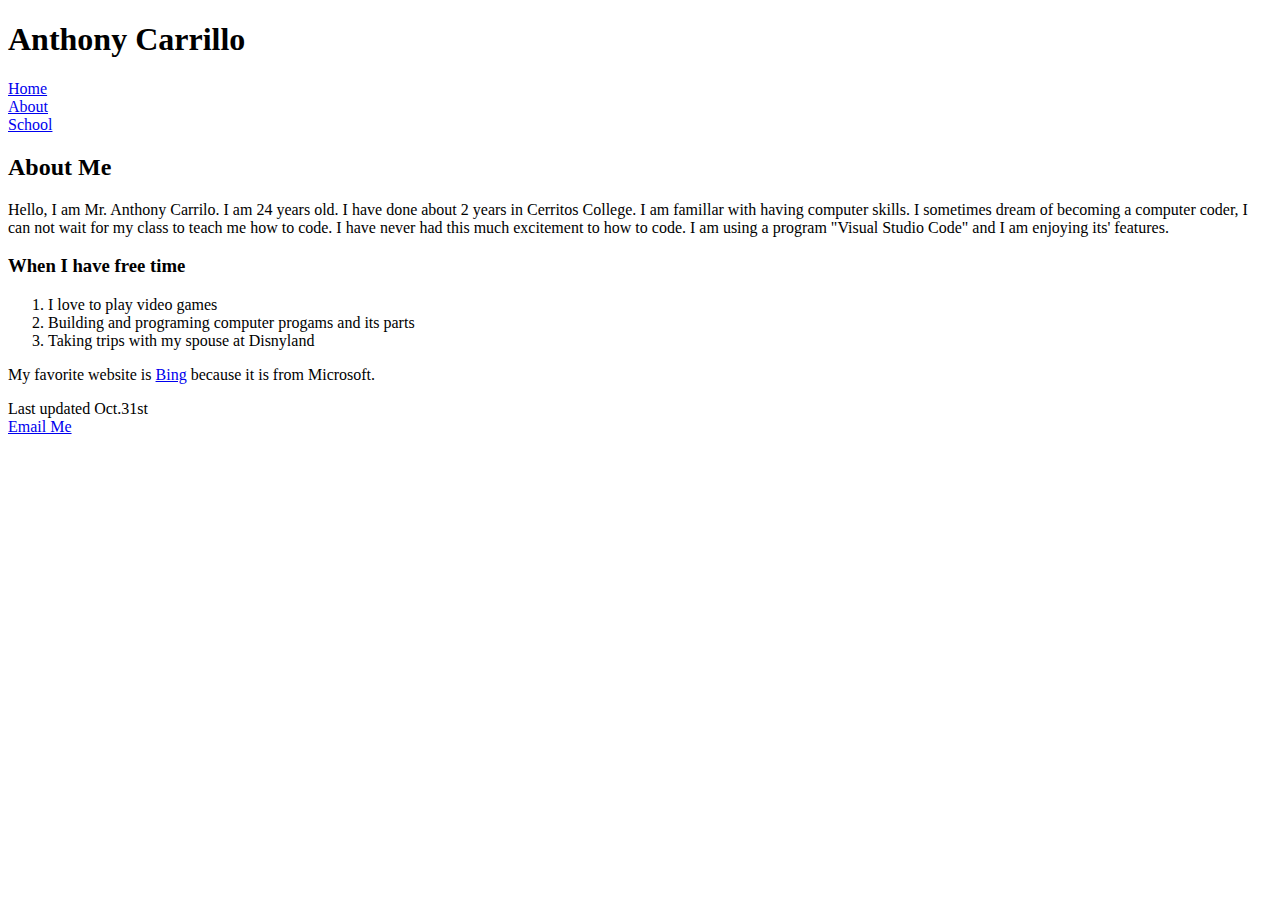
==== index.html @ e840dff0 "Add files via upload" ====
<!DOCTYPE html>
<html lang="en">
<head>
    <meta charset="utf-8">
<title>Anthony Carrillo</title>
</head>
<body>

<h1>Anthony Carrillo</h1>
<nav>
        <li><a href="index.html">Home</a></li>
        <li><a href="about.html">About</a></li>
        <li><a href="#">School</a></li>
    </nav>

    <h2>About Me</h2>
    <p>Hello, I am Mr. Anthony Carrilo. I am 24 years old. I have done about 2 years in Cerritos College. I am famillar with having computer skills. I sometimes dream of becoming a computer coder, I can not wait for my class to teach me how to code. I have never had this much excitement to how to code. I am using a program "Visual Studio Code" and I am enjoying its' features.</p>
    
    <h3>When I have free time</h3>
    <ol>
        <li>I love to play video games</li>
        <li>Building and programing computer progams and its parts</li>
        <li>Taking trips with my spouse at Disnyland</li>

    </ol>
    
    <p>My favorite website is <a href="https://www.bing.com">Bing</a> because it is from Microsoft.</p>

    <footer>Last updated Oct.31st <br> <a href="mailto:acarr0011@student.cerritos.edu">Email Me</a></footer>
</body>
</html>
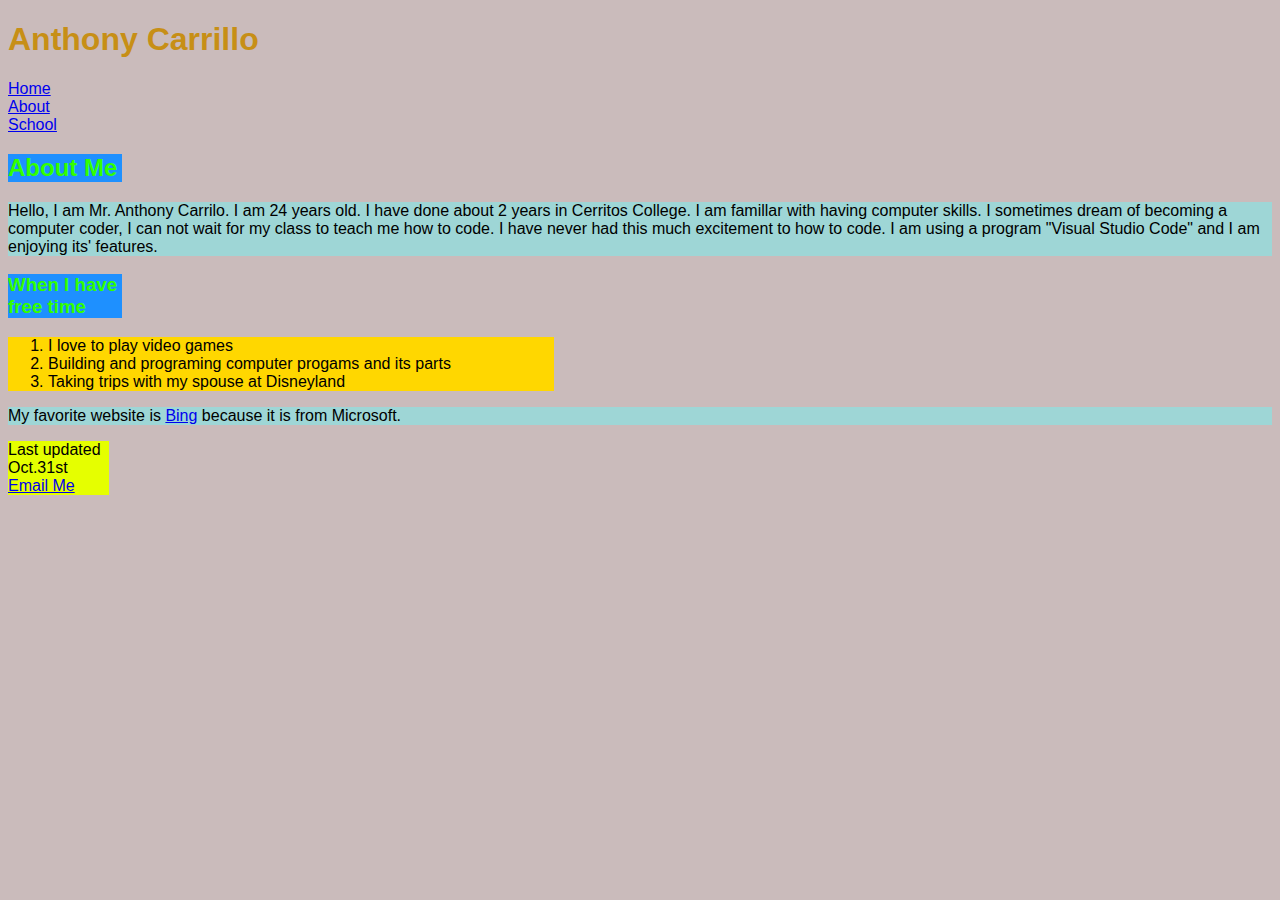
==== commit f0e507b9: "Add files via upload" ====
--- a/index.html
+++ b/index.html
@@ -2,6 +2,7 @@
 <html lang="en">
 <head>
     <meta charset="utf-8">
+    <link rel="stylesheet" href="main.css">
 <title>Anthony Carrillo</title>
 </head>
 <body>
@@ -10,7 +11,7 @@
 <nav>
         <li><a href="index.html">Home</a></li>
         <li><a href="about.html">About</a></li>
-        <li><a href="#">School</a></li>
+        <li><a href="https://www.cerritos.edu/?ref=portfolium">School</a></li>
     </nav>
 
     <h2>About Me</h2>
@@ -20,7 +21,7 @@
     <ol>
         <li>I love to play video games</li>
         <li>Building and programing computer progams and its parts</li>
-        <li>Taking trips with my spouse at Disnyland</li>
+        <li>Taking trips with my spouse at Disneyland</li>
 
     </ol>
     
--- a/main.css
+++ b/main.css
@@ -0,0 +1,19 @@
+title {color: royalblue;}
+h1 {color: royalblue;}
+
+body {background-color: rgb(202, 187, 187); font-family: Arial, Helvetica, sans-serif;}
+
+header {background-color: rgb(217, 255, 0);}
+
+h2 {background-color: dodgerblue; width: 9%;}
+h1 {color: rgb(199, 143, 22);}
+    p {background-color: rgb(158, 214, 214); width: auto;}
+h2 {color: rgb(51, 255, 0);}
+h3 {background-color: dodgerblue; width: 9%; color: rgb(51, 255, 0)}
+nav > ul {line-height: 2em; list-style-type: none; padding-left: 5pt;}
+
+ol {background-color: gold; width: 40%;}
+
+section {background-color: darkorange; width: 75%; font-size: 1.2em;}
+
+footer {background-color: rgb(229, 255, 0); width: 8%;}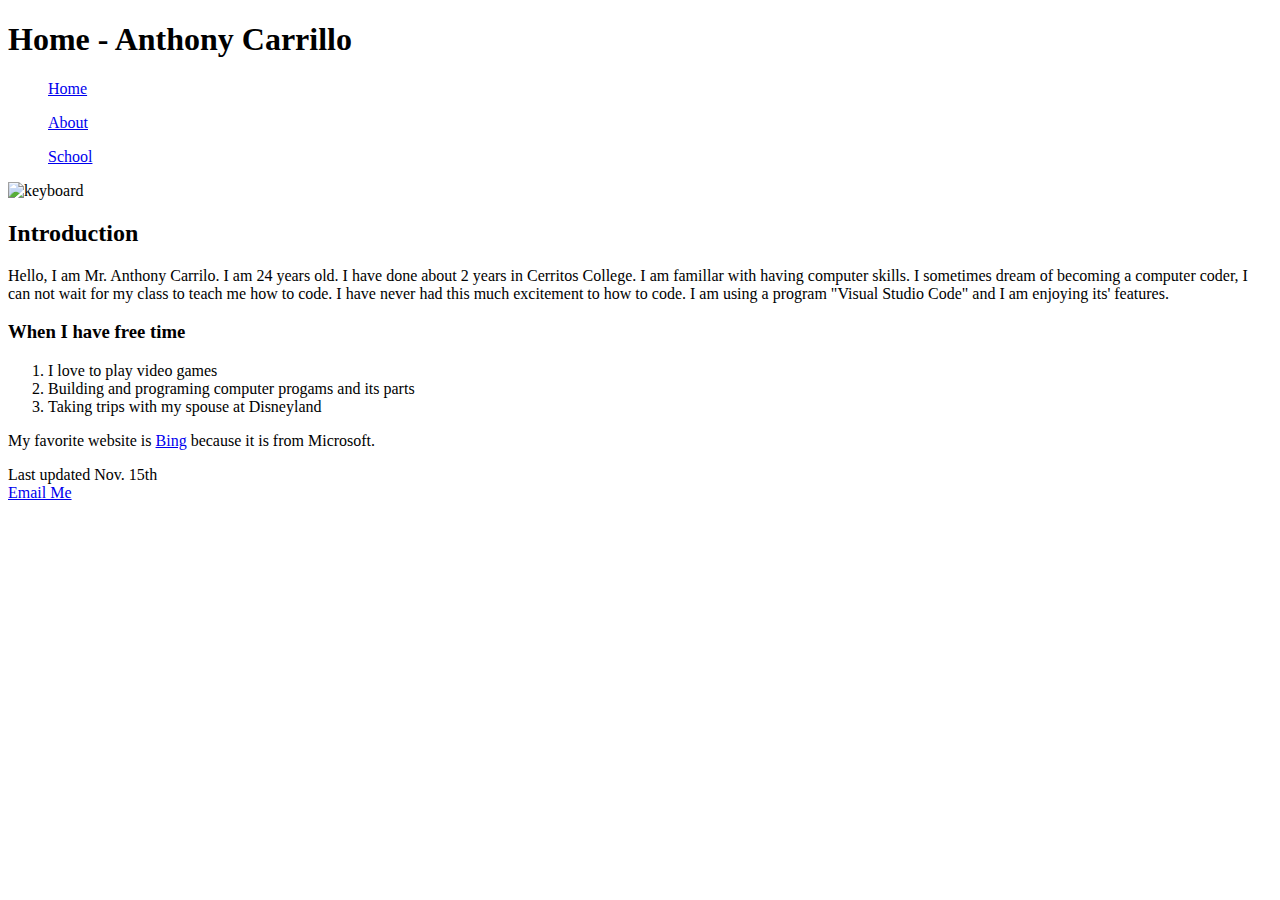
==== commit 6ab563a1: "Add files via upload" ====
--- a/index.html
+++ b/index.html
@@ -6,17 +6,23 @@
 <title>Anthony Carrillo</title>
 </head>
 <body>
-
-<h1>Anthony Carrillo</h1>
+<header>
+<h1>Home - Anthony Carrillo</h1>
+</header>
 <nav>
-        <li><a href="index.html">Home</a></li>
-        <li><a href="about.html">About</a></li>
-        <li><a href="https://www.cerritos.edu/?ref=portfolium">School</a></li>
+        <ul><a href="index.html">Home</a></ul>
+        <ul><a href="about.html">About</a></ul>
+        <ul><a href="school.html">School</a></ul>
     </nav>
 
-    <h2>About Me</h2>
+    <section id="leftcolumn">
+        <img src="https://projectteachny.org/wp-content/uploads/2018/04/Hi_img_235883.png" alt="keyboard" width="20%">
+    </section>
+
+    <h2>Introduction</h2>
     <p>Hello, I am Mr. Anthony Carrilo. I am 24 years old. I have done about 2 years in Cerritos College. I am famillar with having computer skills. I sometimes dream of becoming a computer coder, I can not wait for my class to teach me how to code. I have never had this much excitement to how to code. I am using a program "Visual Studio Code" and I am enjoying its' features.</p>
     
+
     <h3>When I have free time</h3>
     <ol>
         <li>I love to play video games</li>
@@ -27,7 +33,7 @@
     
     <p>My favorite website is <a href="https://www.bing.com">Bing</a> because it is from Microsoft.</p>
 
-    <footer>Last updated Oct.31st <br> <a href="mailto:acarr0011@student.cerritos.edu">Email Me</a></footer>
+    <footer>Last updated Nov. 15th <br> <a href="mailto:acarr0011@student.cerritos.edu">Email Me</a></footer>
 </body>
 </html>
 
